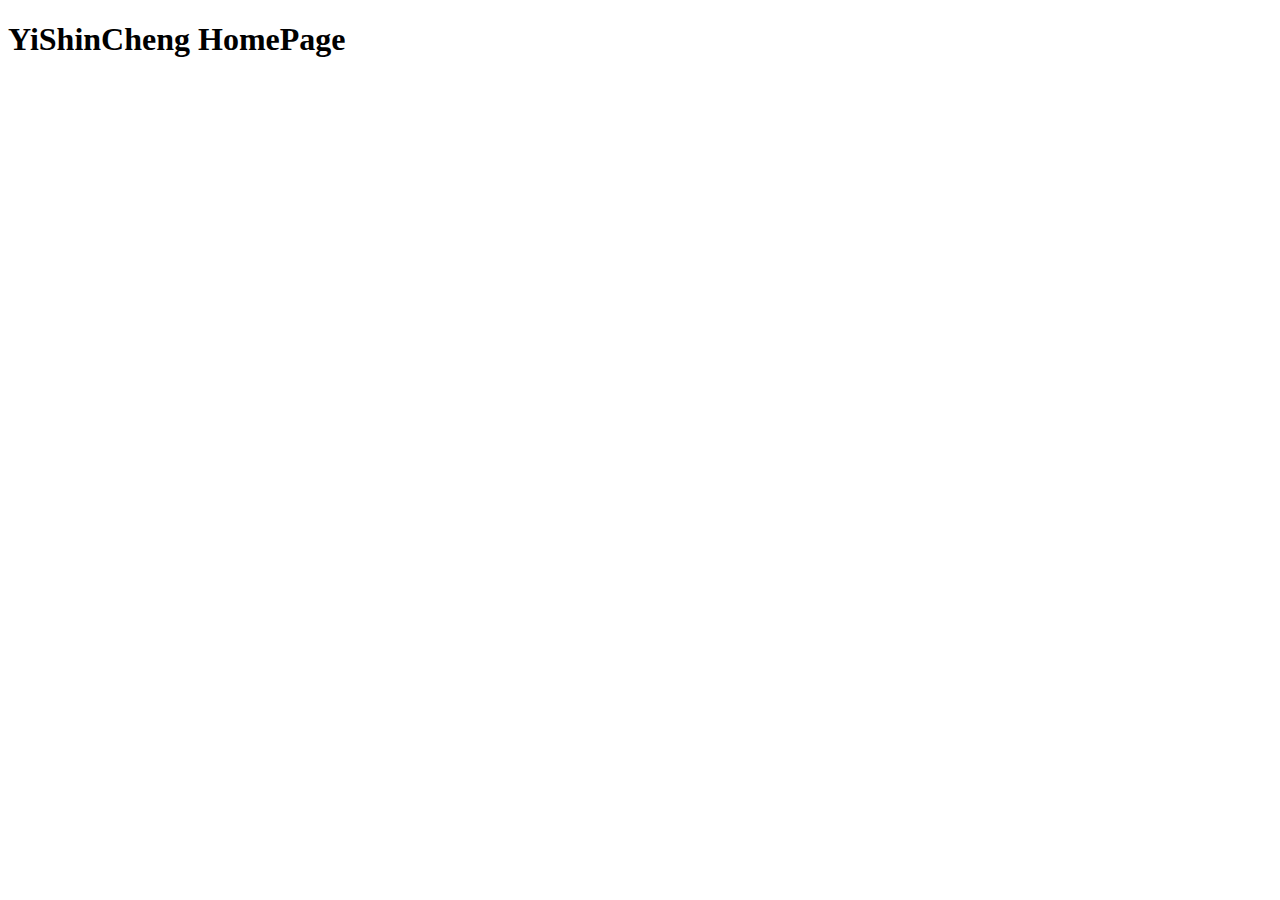
==== index.html @ ed74c42a "initial commit, adding index.html" ====
<!DOCTYPE html>
<html lang="en">
    <head>
        <meta charset="UTF-8">
        <meta name="viewport" content="width=device-width, initial-scale=1.0">
        <meta http-equiv="X-UA-Compatible" content="ie=edge">
        <title>YiShinCheng HomePage</title>
    </head>
    <body>
        <h1>YiShinCheng HomePage</h1>
    </body>
</html>
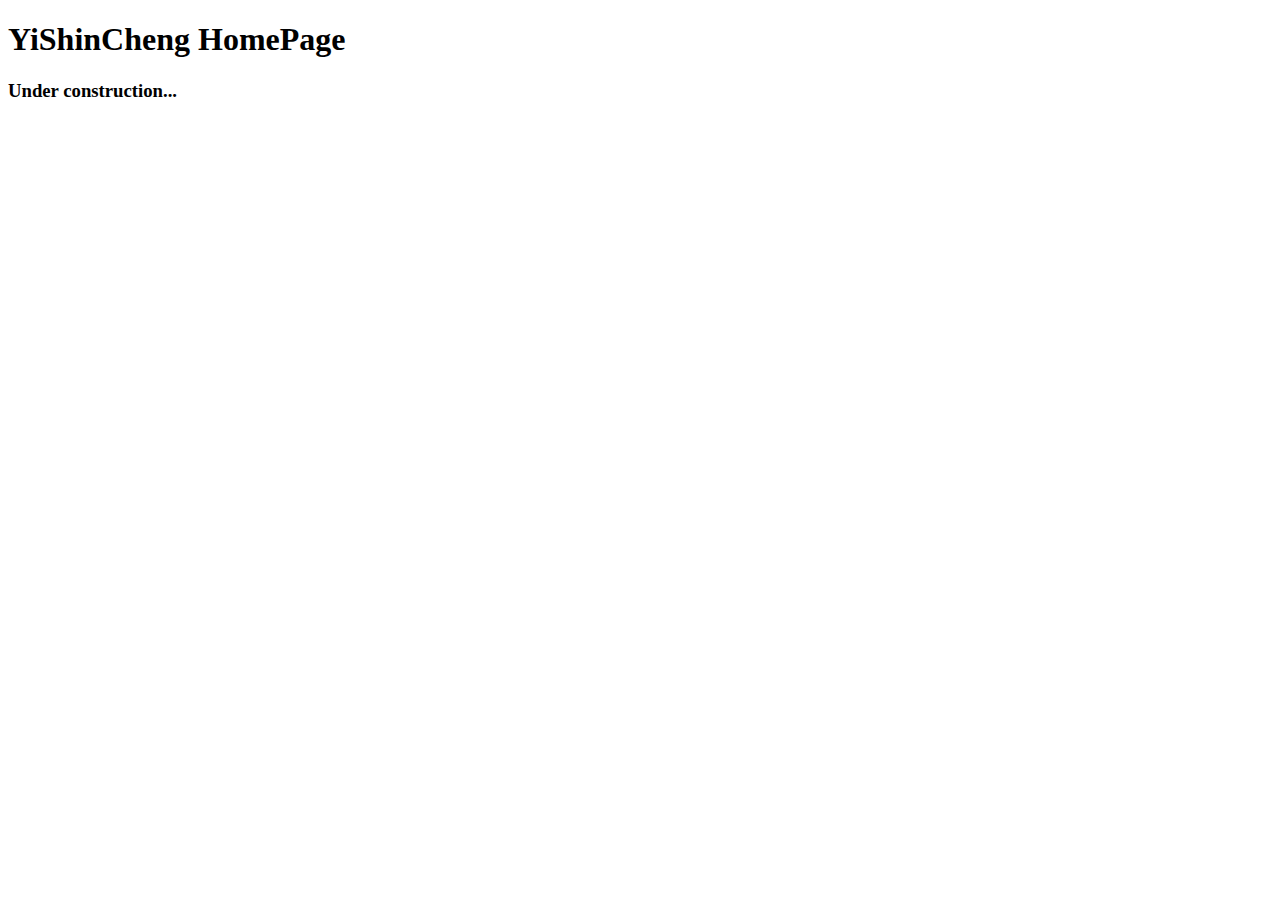
==== commit a5db85e5: "edit index.html" ====
--- a/index.html
+++ b/index.html
@@ -8,5 +8,6 @@
     </head>
     <body>
         <h1>YiShinCheng HomePage</h1>
+        <h3>Under construction...</h3>
     </body>
 </html>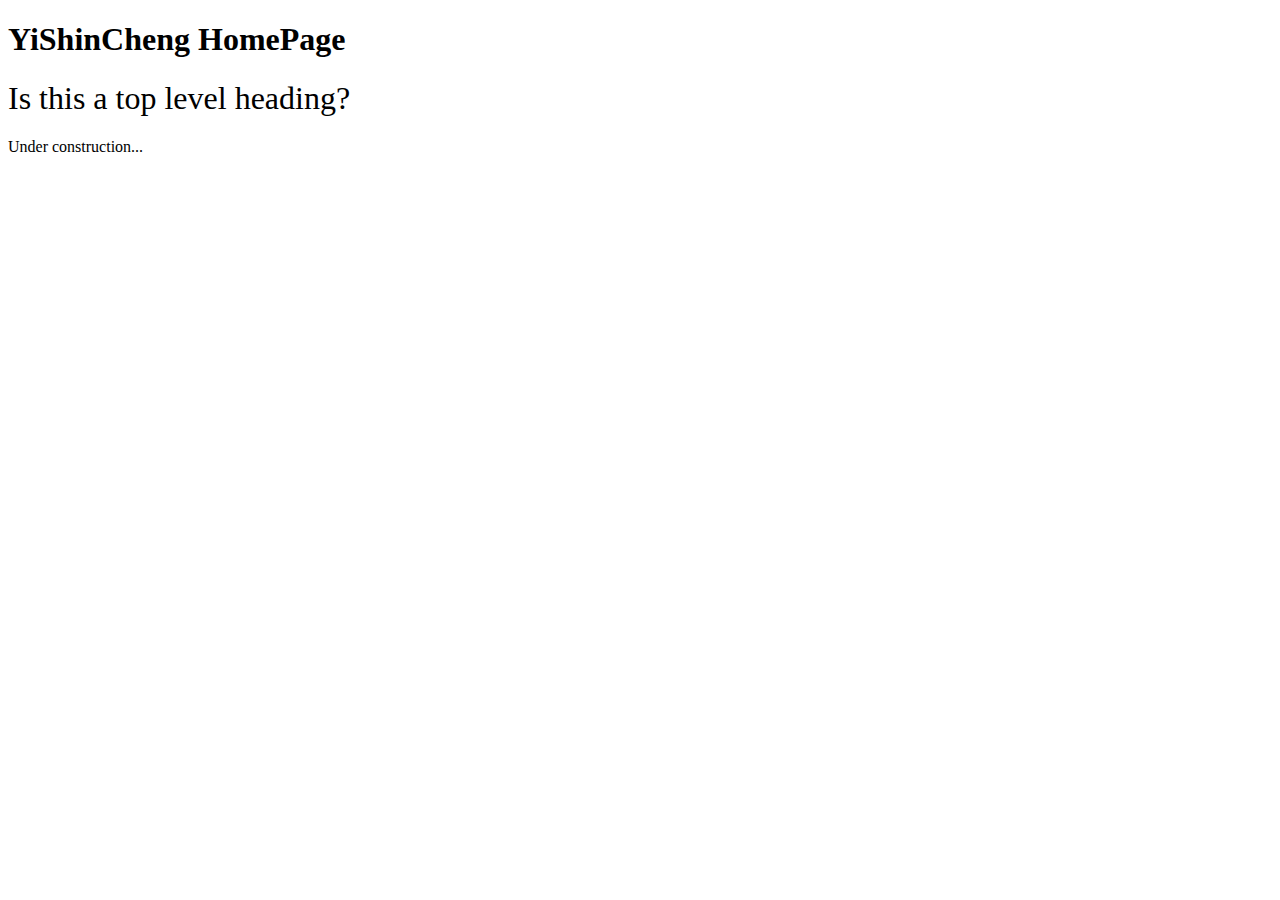
==== commit 72a66462: "adding Open Graph Data." ====
--- a/index.html
+++ b/index.html
@@ -2,12 +2,18 @@
 <html lang="en">
     <head>
         <meta charset="UTF-8">
+        <meta name="author" content="Yi-Shin Cheng">
+        <meta name="description" content="YiShinCheng's personal page for sharing his learning experience and side projects.">
+        <meta name="og:image" content="D:\Github.io\yi-shin-cheng.github.io\static\img\Never_Gonna.jpg">
+        <meta name="og:title" content="Yi-Shin Cheng Github io">
+        <meta name="og:description" content="YiShinCheng's personal page for sharing his learning experience and side projects.">
         <meta name="viewport" content="width=device-width, initial-scale=1.0">
         <meta http-equiv="X-UA-Compatible" content="ie=edge">
         <title>YiShinCheng HomePage</title>
     </head>
     <body>
         <h1>YiShinCheng HomePage</h1>
-        <h3>Under construction...</h3>
+        <span style="font-size: 32px; margin: 21px 0; display: block;">Is this a top level heading?</span>
+        <p>Under construction...</p>
     </body>
 </html>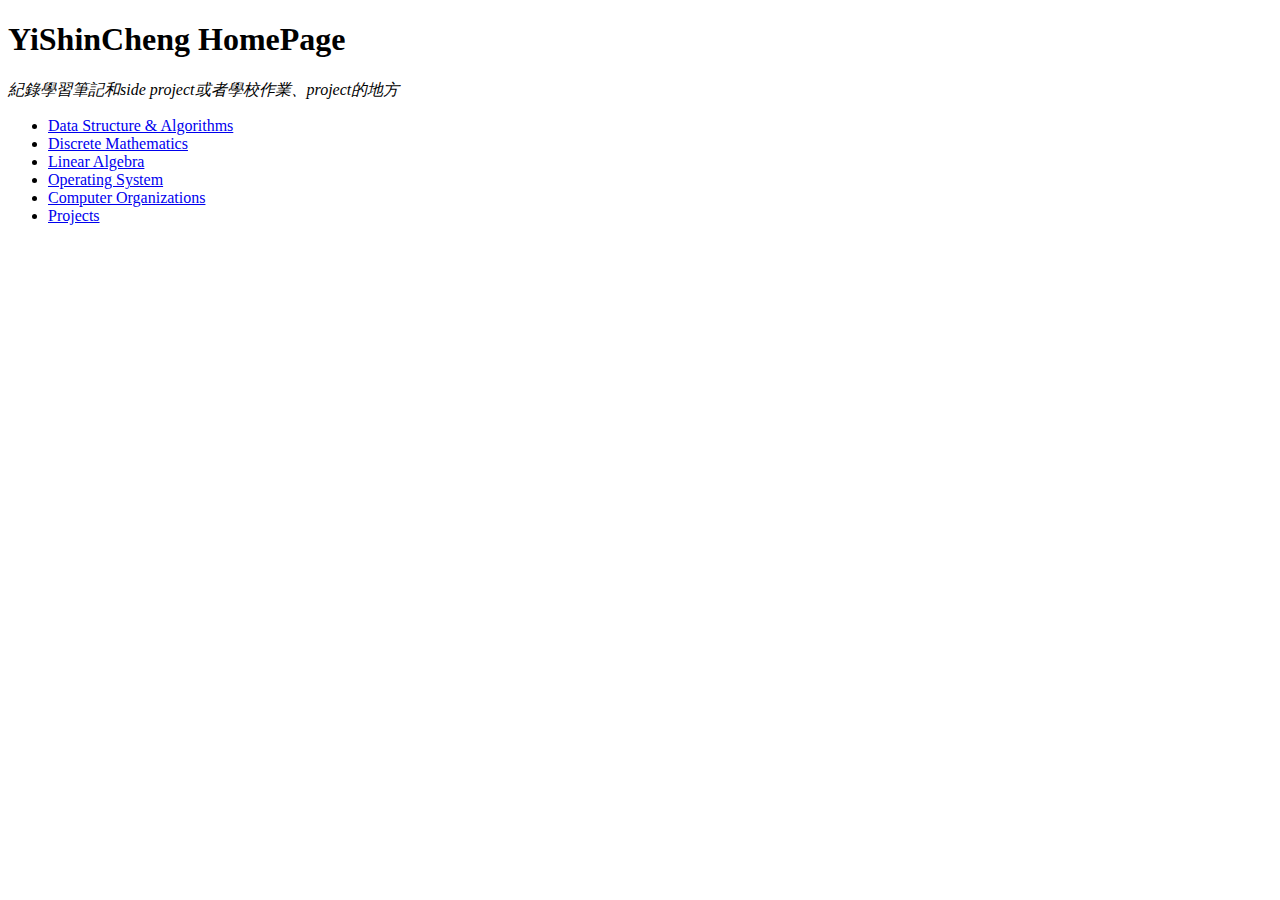
==== commit 5b9fb4e4: ":art: Add basic structures" ====
--- a/index.html
+++ b/index.html
@@ -13,7 +13,16 @@
     </head>
     <body>
         <h1>YiShinCheng HomePage</h1>
-        <span style="font-size: 32px; margin: 21px 0; display: block;">Is this a top level heading?</span>
-        <p>Under construction...</p>
+        <p><em>紀錄學習筆記和side project或者學校作業、project的地方</em></p>
+        <p>
+            <ul>
+                <li><a href="./Data Structure & Algorithms/index.html">Data Structure & Algorithms</a></li>
+                <li><a href="./Discrete Mathematics/index.html">Discrete Mathematics</a></li>
+                <li><a href="./Linear Algebra/index.html">Linear Algebra</a></li>
+                <li><a href="./Operating System/index.html">Operating System</a></li>
+                <li><a href="./Computer Organizations/index.html">Computer Organizations</a></li>
+                <li><a href="./Projects/index.html">Projects</a></li>
+            </ul>
+        </p>
     </body>
 </html>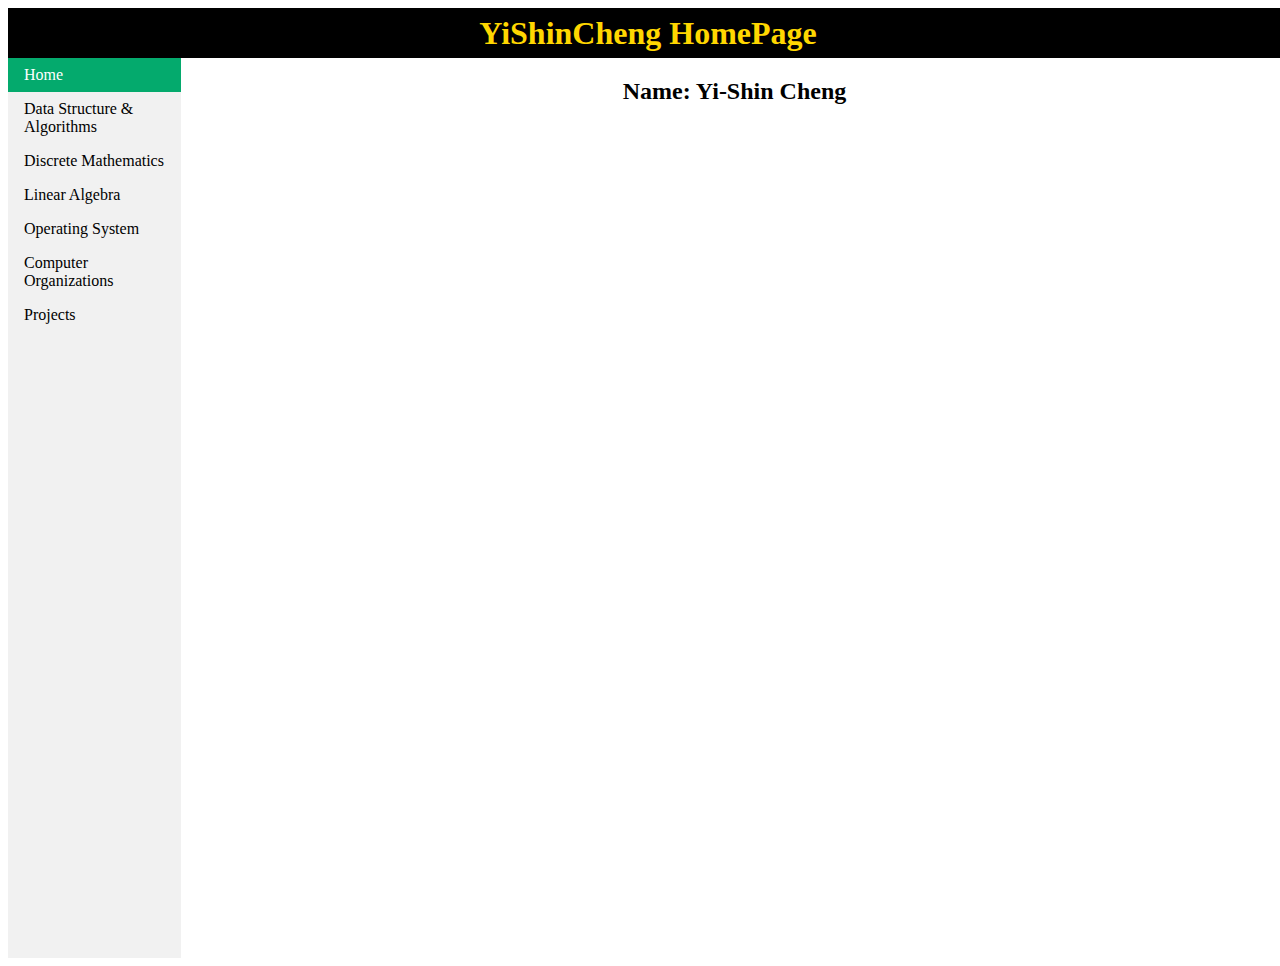
==== commit 12c10ebb: ":construction: Add CSS style sheet." ====
--- a/index.html
+++ b/index.html
@@ -9,20 +9,30 @@
         <meta name="og:description" content="YiShinCheng's personal page for sharing his learning experience and side projects.">
         <meta name="viewport" content="width=device-width, initial-scale=1.0">
         <meta http-equiv="X-UA-Compatible" content="ie=edge">
+
+        <link href="./styles/style.css" rel="stylesheet" type="text/css">
         <title>YiShinCheng HomePage</title>
     </head>
     <body>
         <h1>YiShinCheng HomePage</h1>
-        <p><em>紀錄學習筆記和side project或者學校作業、project的地方</em></p>
-        <p>
-            <ul>
-                <li><a href="./Data Structure & Algorithms/index.html">Data Structure & Algorithms</a></li>
-                <li><a href="./Discrete Mathematics/index.html">Discrete Mathematics</a></li>
-                <li><a href="./Linear Algebra/index.html">Linear Algebra</a></li>
-                <li><a href="./Operating System/index.html">Operating System</a></li>
-                <li><a href="./Computer Organizations/index.html">Computer Organizations</a></li>
-                <li><a href="./Projects/index.html">Projects</a></li>
-            </ul>
-        </p>
+        <div class="Main_Content">
+            <div class="NavBar">
+                <p>
+                    <ul>
+                        <li><a class="active" href="./index.html">Home</a></li>
+                        <li><a href="./Data Structure & Algorithms/index.html">Data Structure & Algorithms</a></li>
+                        <li><a href="./Discrete Mathematics/index.html">Discrete Mathematics</a></li>
+                        <li><a href="./Linear Algebra/index.html">Linear Algebra</a></li>
+                        <li><a href="./Operating System/index.html">Operating System</a></li>
+                        <li><a href="./Computer Organizations/index.html">Computer Organizations</a></li>
+                        <li><a href="./Projects/index.html">Projects</a></li>
+                    </ul>
+                </p>
+            </div>
+        
+            <div class="Bio">
+                <h2>Name: Yi-Shin Cheng</h2>
+            </div>
+        </div>
     </body>
 </html>--- a/styles/style.css
+++ b/styles/style.css
@@ -0,0 +1,57 @@
+h1{
+    display: flex;
+    background-color: black;
+    color:gold;
+    margin: 0;
+    width: 100%;
+    height: 50px;
+    justify-content: center;
+    align-items: center;
+}
+
+body{
+    height:100%;
+    width: 100%;
+}
+
+div.Main_Content{
+    display: flex;
+    flex-direction: row;
+}
+
+div.NavBar{
+    display: flex;
+    align-items: flex-start;
+    background-color: #f1f1f1;
+    width: 200px;
+    height: 100vh;
+}
+
+div.NavBar ul{
+    margin: 0;
+    padding: 0;
+    background-color: #f1f1f1;
+}
+
+div.NavBar li a{
+    display: block;
+    color: black;
+    padding: 8px 16px;
+    text-decoration: none;
+}
+
+div.NavBar li a:hover{
+    background-color: black;
+    color: azure;
+}
+
+div.NavBar li a.active{
+    background-color: #04AA6D;
+    color: white;
+}
+
+div.Bio{
+    width: 100%;
+    height: 100vh;
+    text-align: center;
+}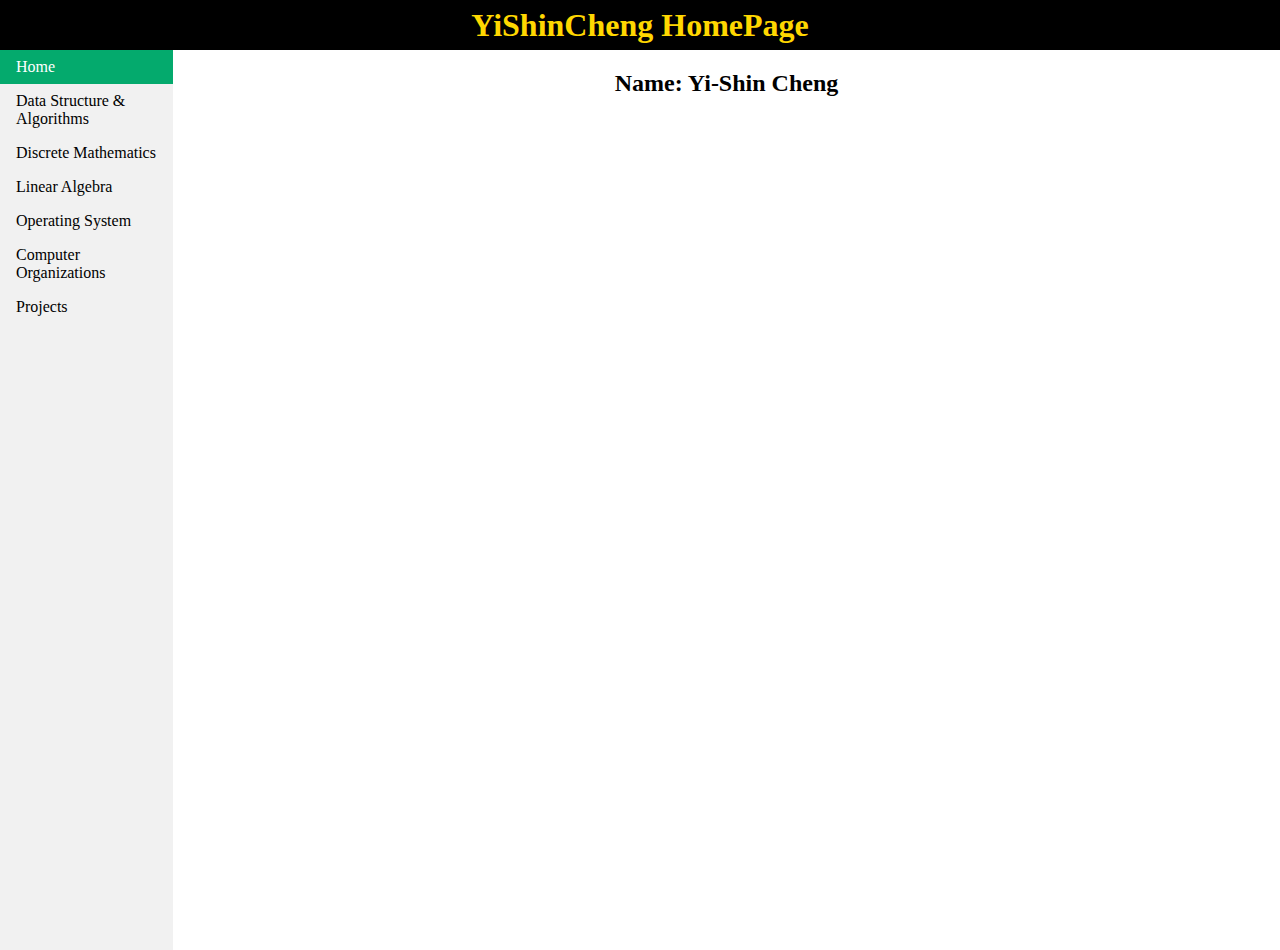
==== commit 60f2583a: ":sparkles: Add posts about Linear Algebra" ====
--- a/index.html
+++ b/index.html
@@ -31,7 +31,7 @@
             </div>
         
             <div class="Bio">
-                <h2>Name: Yi-Shin Cheng</h2>
+                <h2 class="Theme">Name: Yi-Shin Cheng</h2>
             </div>
         </div>
     </body>
--- a/styles/style.css
+++ b/styles/style.css
@@ -9,14 +9,20 @@
     align-items: center;
 }
 
+html{
+    height: 100%;
+}
+
 body{
     height:100%;
     width: 100%;
+    margin: 0;
 }
 
 div.Main_Content{
     display: flex;
     flex-direction: row;
+    height: 100%;
 }
 
 div.NavBar{
@@ -53,5 +59,28 @@
 div.Bio{
     width: 100%;
     height: 100vh;
+}
+
+div.Bio h2.Theme{
     text-align: center;
+}
+
+main{
+    margin: 20px;
+}
+
+main a{
+    color: black;
+}
+
+main a:hover{
+    color:deepskyblue;
+}
+
+main div.content p{
+    line-height: 30px;
+}
+
+main div.content li{
+    margin: 10px;
 }